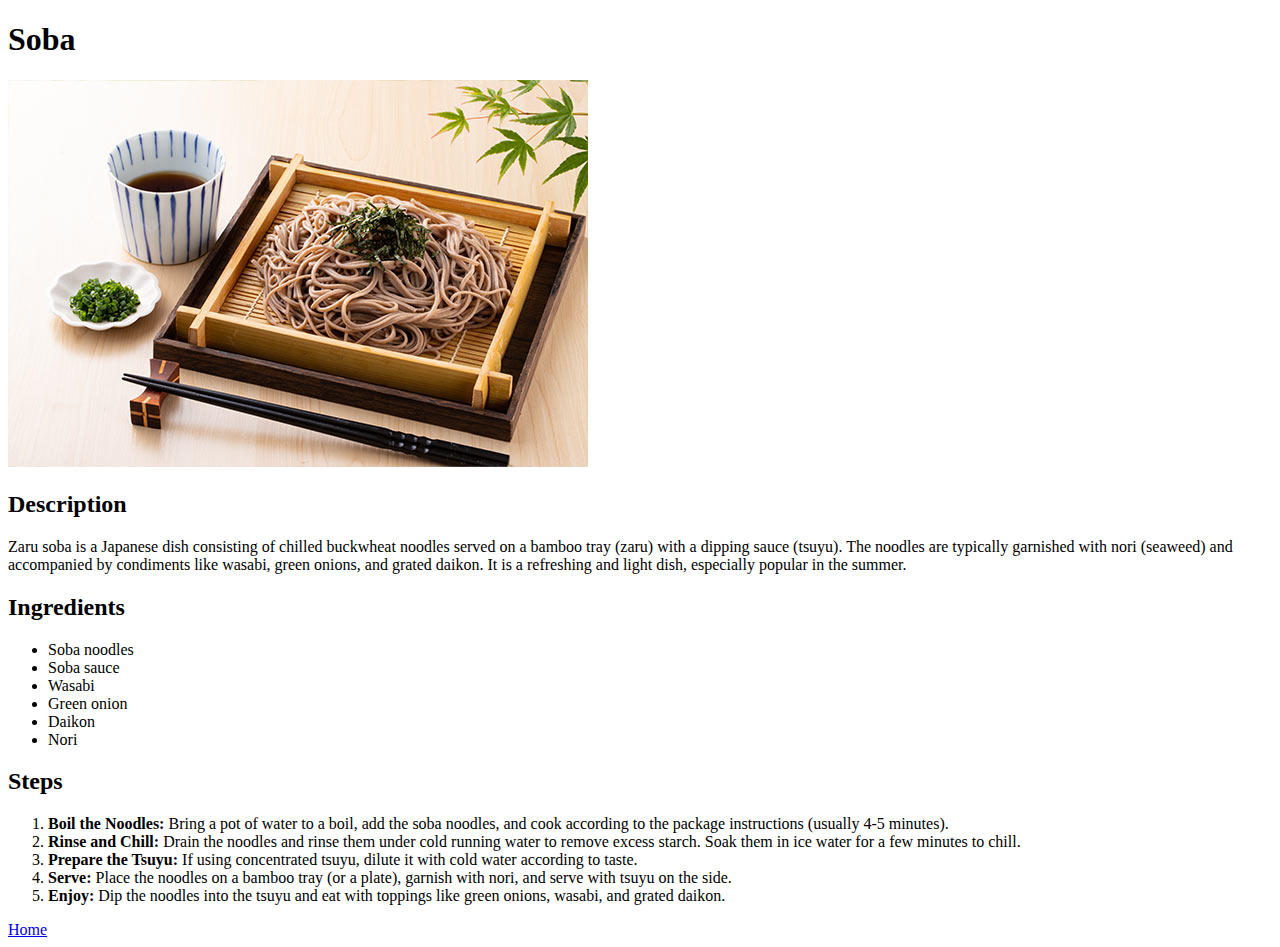
==== recipes/soba.html @ 6006d671 "Create site structure and first recipe" ====
<!DOCTYPE html>
<html lang="en">
<head>
    <meta charset="UTF-8">
    <meta name="viewport" content="width=device-width, initial-scale=1.0">
    <title>Document</title>
</head>
<body>
    <h1>Soba</h1>
    <img src="soba.jpg" width="580" height="387" alt="Soba noodles">
    <h2>Description</h2>
    <p>
        Zaru soba is a Japanese dish consisting of chilled buckwheat noodles served on a bamboo tray (zaru) with a dipping sauce (tsuyu). The noodles are typically garnished with nori (seaweed) and accompanied by condiments like wasabi, green onions, and grated daikon. It is a refreshing and light dish, especially popular in the summer.
    </p>
    <h2>Ingredients</h2>
    <ul>
        <li>Soba noodles</li>
        <li>Soba sauce</li>
        <li>Wasabi</li>
        <li>Green onion</li>
        <li>Daikon</li>
        <li>Nori</li>
    </ul>
    <h2>Steps</h2>
    <ol>
        <li><strong>Boil the Noodles:</strong> Bring a pot of water to a boil, add the soba noodles, and cook according to the package instructions (usually 4-5 minutes).</li>
        <li><strong>Rinse and Chill:</strong> Drain the noodles and rinse them under cold running water to remove excess starch. Soak them in ice water for a few minutes to chill.</li>
        <li><strong>Prepare the Tsuyu:</strong> If using concentrated tsuyu, dilute it with cold water according to taste.</li>
        <li><strong>Serve:</strong> Place the noodles on a bamboo tray (or a plate), garnish with nori, and serve with tsuyu on the side.</li>
        <li><strong>Enjoy:</strong> Dip the noodles into the tsuyu and eat with toppings like green onions, wasabi, and grated daikon.</li>
    </ol>
    <a href="../index.html">Home</a>
</body>
</html>
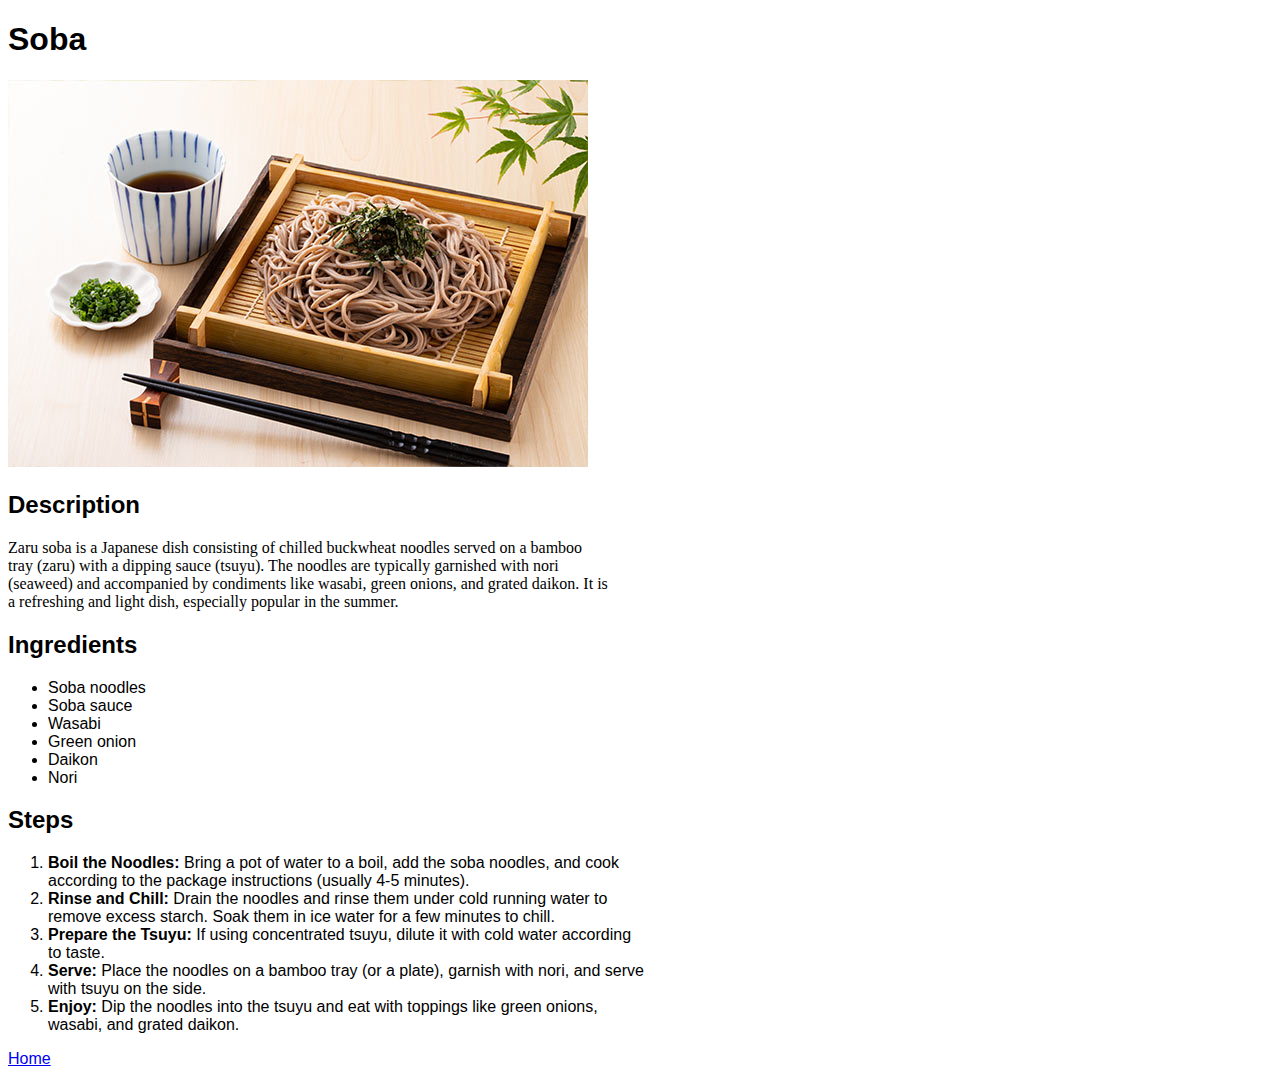
==== commit ae1a62ed: "Add initial CSS styling" ====
--- a/recipes/soba.html
+++ b/recipes/soba.html
@@ -3,17 +3,18 @@
 <head>
     <meta charset="UTF-8">
     <meta name="viewport" content="width=device-width, initial-scale=1.0">
-    <title>Document</title>
+    <title>Soba</title>
+    <link rel="stylesheet" href="../style.css">
 </head>
 <body>
     <h1>Soba</h1>
     <img src="soba.jpg" width="580" height="387" alt="Soba noodles">
     <h2>Description</h2>
-    <p>
+    <p class="description">
         Zaru soba is a Japanese dish consisting of chilled buckwheat noodles served on a bamboo tray (zaru) with a dipping sauce (tsuyu). The noodles are typically garnished with nori (seaweed) and accompanied by condiments like wasabi, green onions, and grated daikon. It is a refreshing and light dish, especially popular in the summer.
     </p>
     <h2>Ingredients</h2>
-    <ul>
+    <ul class="ingredients">
         <li>Soba noodles</li>
         <li>Soba sauce</li>
         <li>Wasabi</li>
@@ -22,7 +23,7 @@
         <li>Nori</li>
     </ul>
     <h2>Steps</h2>
-    <ol>
+    <ol class="steps">
         <li><strong>Boil the Noodles:</strong> Bring a pot of water to a boil, add the soba noodles, and cook according to the package instructions (usually 4-5 minutes).</li>
         <li><strong>Rinse and Chill:</strong> Drain the noodles and rinse them under cold running water to remove excess starch. Soak them in ice water for a few minutes to chill.</li>
         <li><strong>Prepare the Tsuyu:</strong> If using concentrated tsuyu, dilute it with cold water according to taste.</li>
--- a/style.css
+++ b/style.css
@@ -0,0 +1,30 @@
+body {
+    font-family: Arial, Helvetica, sans-serif;
+}
+
+.recipes {
+
+
+}
+
+
+.description {
+    font-family: 'Times New Roman', Times, serif;
+
+}
+
+.ingredients {
+
+
+}
+
+
+.steps {
+
+
+}
+
+p, ul, ol {
+    max-width: 600px;
+
+}